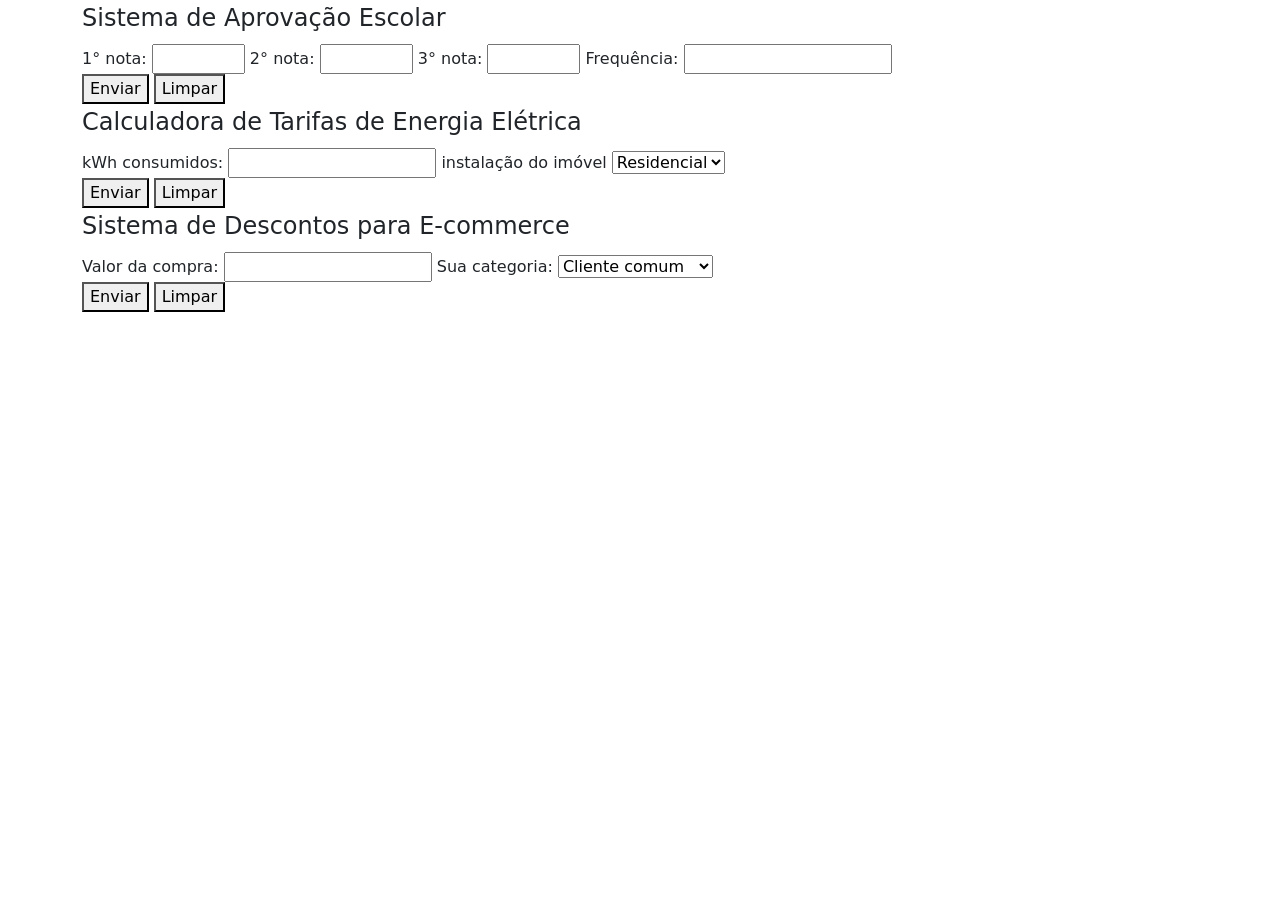
==== estudos/aula006/exerc2/index.html @ 785cfb9a "Add files via upload" ====
<!DOCTYPE html>
<html lang="pt-br">

<head>
    <meta charset="UTF-8">
    <meta name="viewport" content="width=device-width, initial-scale=1.0">
    <title>AT4</title>
    <link href="https://cdn.jsdelivr.net/npm/bootstrap@5.3.8/dist/css/bootstrap.min.css" rel="stylesheet"
        integrity="sha384-sRIl4kxILFvY47J16cr9ZwB07vP4J8+LH7qKQnuqkuIAvNWLzeN8tE5YBujZqJLB" crossorigin="anonymous">
</head>

<body>
    <div class="container">
        <div class="row">
            <form action="SAE.php" method="post">
                <fieldset>
                    <legend>Sistema de Aprovação Escolar</legend>
                    <label for="In1">1° nota: </label>
                    <input type="number" name="Nota1" id="In1" max="10" min="0" step=".1">
                    <label for="In2">2° nota: </label>
                    <input type="number" name="Nota2" id="In2" max="10" min="0" step=".1">
                    <label for="In3">3° nota: </label>
                    <input type="number" name="Nota3" id="In3" max="10" min="0" step=".1">
                    <label for="Ifreq">Frequência: </label>
                    <input type="number" name="Freq" id="Ifreq" max="100" min="0" step="any">
                </fieldset>
                <button type="submit">Enviar</button>
                <button type="reset">Limpar</button>
            </form>
        </div>
        <div class="row">
            <form action="CTEE.php" method="post">
                <fieldset>
                    <legend>Calculadora de Tarifas de Energia Elétrica</legend>
                    <label for="Ikwh">kWh consumidos:</label>
                    <input type="number" name="kWh" id="Ikwh" step="any">
                    <label for="Iimovel">instalação do imóvel</label>
                    <select name="imovel" id="Iimovel">
                        <option value="R">Residencial</option>
                        <option value="C">Comercial </option>
                        <option value="I">Industrial </option>
                    </select>
                </fieldset>
                <button type="submit">Enviar</button>
                <button type="reset">Limpar</button>
            </form>
        </div>
        <div class="row">
            <form action="SDE.php" method="post">
                <fieldset>
                    <legend>Sistema de Descontos para E-commerce</legend>
                    <label for="Icompra">Valor da compra: </label>
                    <input type="number" name="compra" id="Icompra" step=".01">
                    <label for="Icate">Sua categoria:</label>
                    <select name="categoria" id="Icate">
                        <option value="C">Cliente comum</option>
                        <option value="V">Cliente VIP</option>
                        <option value="P">Cliente Premium</option>
                    </select>
                </fieldset>
                <button type="submit">Enviar</button>
                <button type="reset">Limpar</button>
            </form>
        </div>
    </div>



    <script src="https://cdn.jsdelivr.net/npm/bootstrap@5.3.8/dist/js/bootstrap.bundle.min.js"
        integrity="sha384-FKyoEForCGlyvwx9Hj09JcYn3nv7wiPVlz7YYwJrWVcXK/BmnVDxM+D2scQbITxI"
        crossorigin="anonymous"></script>
</body>

</html>
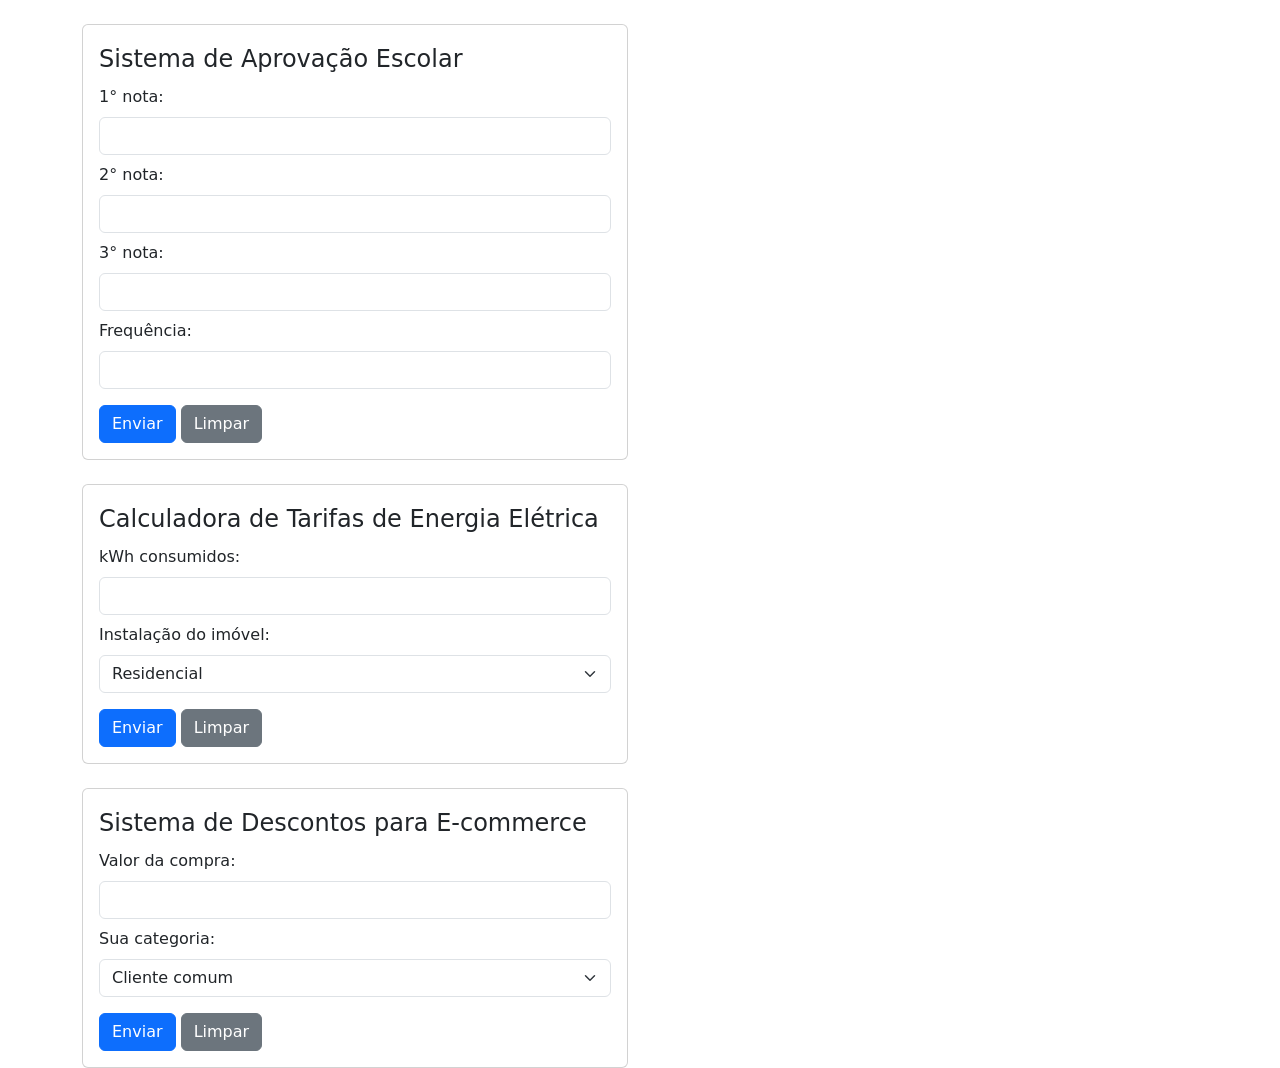
==== commit 2fab77d6: "Add files via upload" ====
--- a/estudos/aula006/exerc2/index.html
+++ b/estudos/aula006/exerc2/index.html
@@ -10,59 +10,78 @@
 </head>
 
 <body>
-    <div class="container">
-        <div class="row">
-            <form action="SAE.php" method="post">
-                <fieldset>
-                    <legend>Sistema de Aprovação Escolar</legend>
-                    <label for="In1">1° nota: </label>
-                    <input type="number" name="Nota1" id="In1" max="10" min="0" step=".1">
-                    <label for="In2">2° nota: </label>
-                    <input type="number" name="Nota2" id="In2" max="10" min="0" step=".1">
-                    <label for="In3">3° nota: </label>
-                    <input type="number" name="Nota3" id="In3" max="10" min="0" step=".1">
-                    <label for="Ifreq">Frequência: </label>
-                    <input type="number" name="Freq" id="Ifreq" max="100" min="0" step="any">
-                </fieldset>
-                <button type="submit">Enviar</button>
-                <button type="reset">Limpar</button>
-            </form>
+    <div class="container mt-4">
+        <div class="row mb-4">
+            <div class="col-md-6">
+                <div class="card p-3">
+                    <form action="SAE.php" method="post">
+                        <fieldset>
+                            <legend>Sistema de Aprovação Escolar</legend>
+                            <label for="In1" class="form-label">1° nota:</label>
+                            <input type="number" class="form-control mb-2" name="Nota1" id="In1" max="10" min="0"
+                                step=".1">
+                            <label for="In2" class="form-label">2° nota:</label>
+                            <input type="number" class="form-control mb-2" name="Nota2" id="In2" max="10" min="0"
+                                step=".1">
+                            <label for="In3" class="form-label">3° nota:</label>
+                            <input type="number" class="form-control mb-2" name="Nota3" id="In3" max="10" min="0"
+                                step=".1">
+
+                            <label for="Ifreq" class="form-label">Frequência:</label>
+                            <input type="number" class="form-control mb-3" name="Freq" id="Ifreq" max="100" min="0"
+                                step="any">
+                        </fieldset>
+                        <button type="submit" class="btn btn-primary">Enviar</button>
+                        <button type="reset" class="btn btn-secondary">Limpar</button>
+                    </form>
+                </div>
+            </div>
+        </div>
+        <div class="row mb-4">
+            <div class="col-md-6">
+                <div class="card p-3">
+                    <form action="CTEE.php" method="post">
+                        <fieldset>
+                            <legend>Calculadora de Tarifas de Energia Elétrica</legend>
+                            <label for="Ikwh" class="form-label">kWh consumidos:</label>
+                            <input type="number" class="form-control mb-2" name="kWh" id="Ikwh" step="any">
+
+                            <label for="Iimovel" class="form-label">Instalação do imóvel:</label>
+                            <select class="form-select mb-3" name="imovel" id="Iimovel">
+                                <option value="R">Residencial</option>
+                                <option value="C">Comercial</option>
+                                <option value="I">Industrial</option>
+                            </select>
+                        </fieldset>
+                        <button type="submit" class="btn btn-primary">Enviar</button>
+                        <button type="reset" class="btn btn-secondary">Limpar</button>
+                    </form>
+                </div>
+            </div>
         </div>
         <div class="row">
-            <form action="CTEE.php" method="post">
-                <fieldset>
-                    <legend>Calculadora de Tarifas de Energia Elétrica</legend>
-                    <label for="Ikwh">kWh consumidos:</label>
-                    <input type="number" name="kWh" id="Ikwh" step="any">
-                    <label for="Iimovel">instalação do imóvel</label>
-                    <select name="imovel" id="Iimovel">
-                        <option value="R">Residencial</option>
-                        <option value="C">Comercial </option>
-                        <option value="I">Industrial </option>
-                    </select>
-                </fieldset>
-                <button type="submit">Enviar</button>
-                <button type="reset">Limpar</button>
-            </form>
-        </div>
-        <div class="row">
-            <form action="SDE.php" method="post">
-                <fieldset>
-                    <legend>Sistema de Descontos para E-commerce</legend>
-                    <label for="Icompra">Valor da compra: </label>
-                    <input type="number" name="compra" id="Icompra" step=".01">
-                    <label for="Icate">Sua categoria:</label>
-                    <select name="categoria" id="Icate">
-                        <option value="C">Cliente comum</option>
-                        <option value="V">Cliente VIP</option>
-                        <option value="P">Cliente Premium</option>
-                    </select>
-                </fieldset>
-                <button type="submit">Enviar</button>
-                <button type="reset">Limpar</button>
-            </form>
+            <div class="col-md-6">
+                <div class="card p-3">
+                    <form action="SDE.php" method="post">
+                        <fieldset>
+                            <legend>Sistema de Descontos para E-commerce</legend>
+                            <label for="Icompra" class="form-label">Valor da compra:</label>
+                            <input type="number" class="form-control mb-2" name="compra" id="Icompra" step=".01">
+                            <label for="Icate" class="form-label">Sua categoria:</label>
+                            <select class="form-select mb-3" name="categoria" id="Icate">
+                                <option value="C">Cliente comum</option>
+                                <option value="V">Cliente VIP</option>
+                                <option value="P">Cliente Premium</option>
+                            </select>
+                        </fieldset>
+                        <button type="submit" class="btn btn-primary">Enviar</button>
+                        <button type="reset" class="btn btn-secondary">Limpar</button>
+                    </form>
+                </div>
+            </div>
         </div>
     </div>
+
 
 
 
